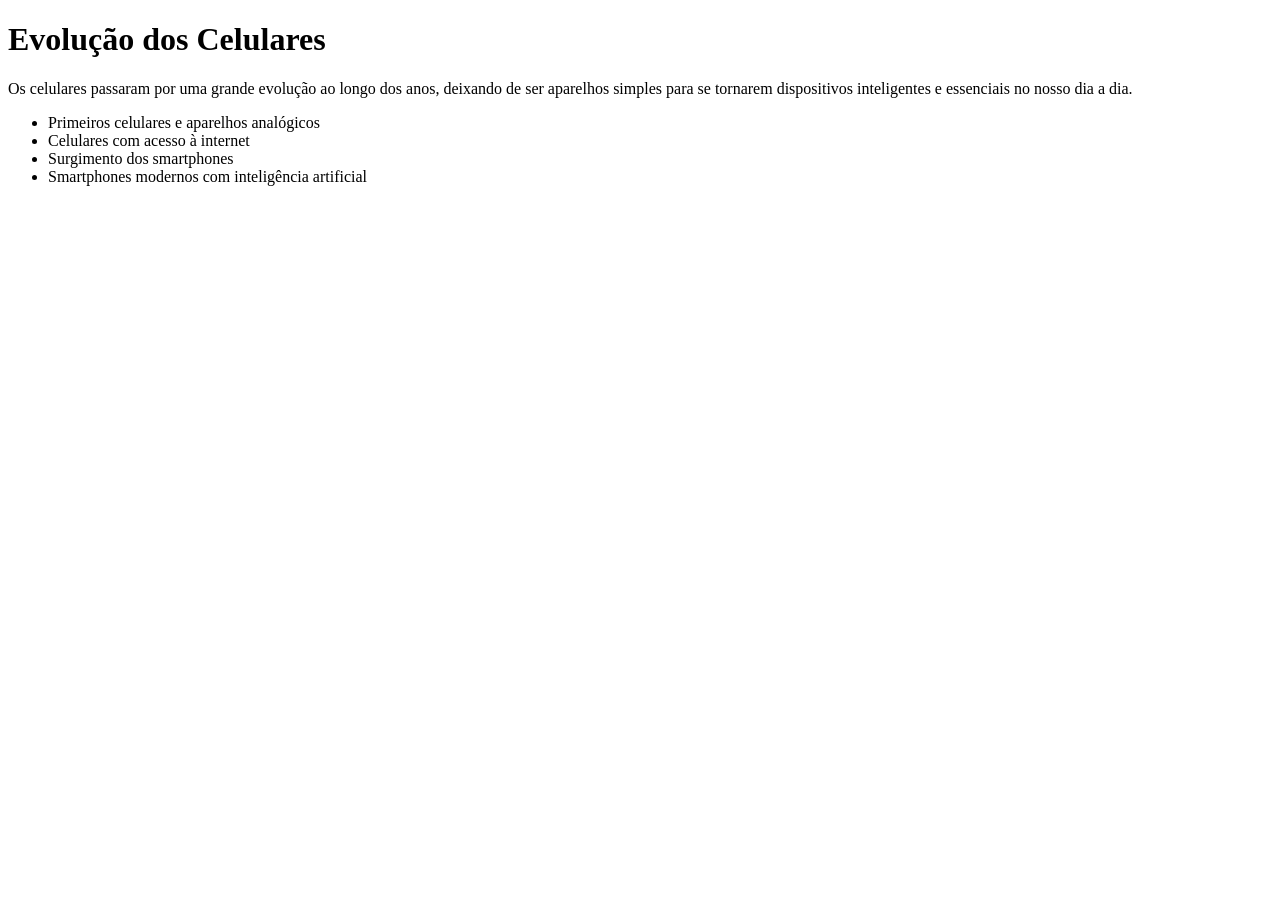
==== index.html @ 1be4e8a5 "Alterações iniciais no HTML" ====
<!DOCTYPE html>
<html lang="pt-BR">
<head>
    <meta charset="UTF-8">
    <meta name="viewport" content="width=device-width, initial-scale=1.0">
    <title>Evolução dos Celulares</title>
</head>
<body>

    <h1>Evolução dos Celulares</h1>

    <p>
        Os celulares passaram por uma grande evolução ao longo dos anos,
        deixando de ser aparelhos simples para se tornarem dispositivos
        inteligentes e essenciais no nosso dia a dia.
    </p>

    <ul>
        <li>Primeiros celulares e aparelhos analógicos</li>
        <li>Celulares com acesso à internet</li>
        <li>Surgimento dos smartphones</li>
        <li>Smartphones modernos com inteligência artificial</li>
    </ul>

</body>
</html>
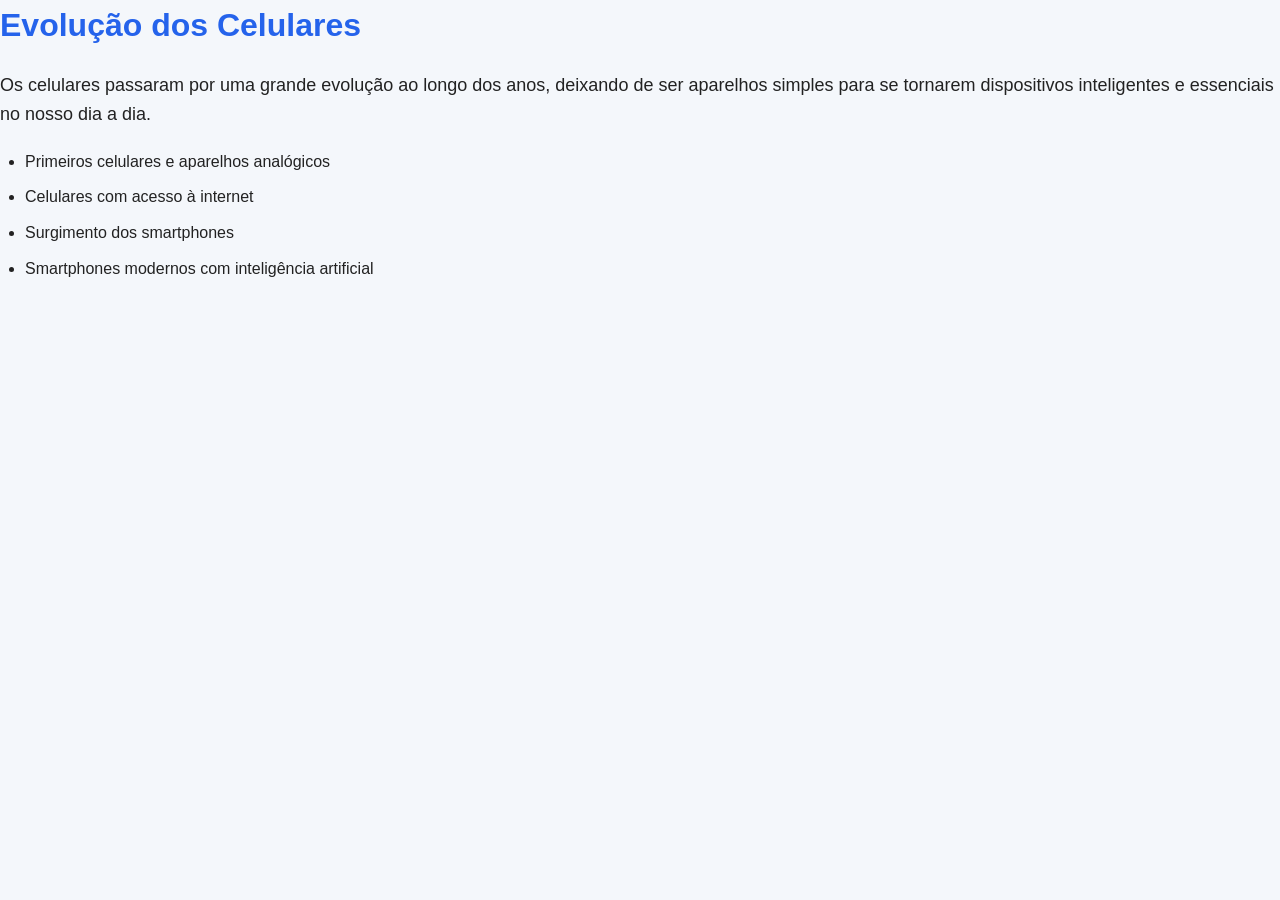
==== commit bc952cb2: "Alterações nos arquivos" ====
--- a/index.html
+++ b/index.html
@@ -4,6 +4,7 @@
     <meta charset="UTF-8">
     <meta name="viewport" content="width=device-width, initial-scale=1.0">
     <title>Evolução dos Celulares</title>
+    <link rel="stylesheet" href="style.css">
 </head>
 <body>
 
--- a/style.css
+++ b/style.css
@@ -0,0 +1,107 @@
+/* Configurações gerais */
+* {
+    margin: 0;
+    padding: 0;
+    box-sizing: border-box;
+}
+
+body {
+    font-family: Arial, Helvetica, sans-serif;
+    background: #f4f7fb;
+    color: #222;
+    line-height: 1.6;
+}
+
+/* Cabeçalho */
+header {
+    background: #111827;
+    color: white;
+    padding: 20px;
+    text-align: center;
+}
+
+header h1 {
+    font-size: 32px;
+}
+
+/* Conteúdo principal */
+main {
+    max-width: 900px;
+    margin: 40px auto;
+    padding: 30px;
+    background: white;
+    border-radius: 12px;
+    box-shadow: 0 4px 15px rgba(0, 0, 0, 0.1);
+}
+
+h1 {
+    color: #2563eb;
+    margin-bottom: 20px;
+}
+
+h2 {
+    color: #1e40af;
+    margin-bottom: 15px;
+}
+
+p {
+    font-size: 18px;
+    margin-bottom: 20px;
+}
+
+/* Lista */
+ul {
+    padding-left: 25px;
+}
+
+li {
+    margin-bottom: 10px;
+}
+
+/* Formulário */
+form {
+    display: flex;
+    flex-direction: column;
+}
+
+label {
+    font-weight: bold;
+    margin-bottom: 5px;
+}
+
+input {
+    padding: 12px;
+    margin-bottom: 15px;
+    border: 1px solid #ccc;
+    border-radius: 6px;
+    font-size: 16px;
+}
+
+input:focus {
+    outline: none;
+    border-color: #2563eb;
+}
+
+/* Botão */
+button {
+    padding: 12px;
+    background: #2563eb;
+    color: white;
+    border: none;
+    border-radius: 6px;
+    font-size: 16px;
+    cursor: pointer;
+}
+
+button:hover {
+    background: #1d4ed8;
+}
+
+/* Rodapé */
+footer {
+    text-align: center;
+    background: #111827;
+    color: white;
+    padding: 20px;
+    margin-top: 40px;
+}
